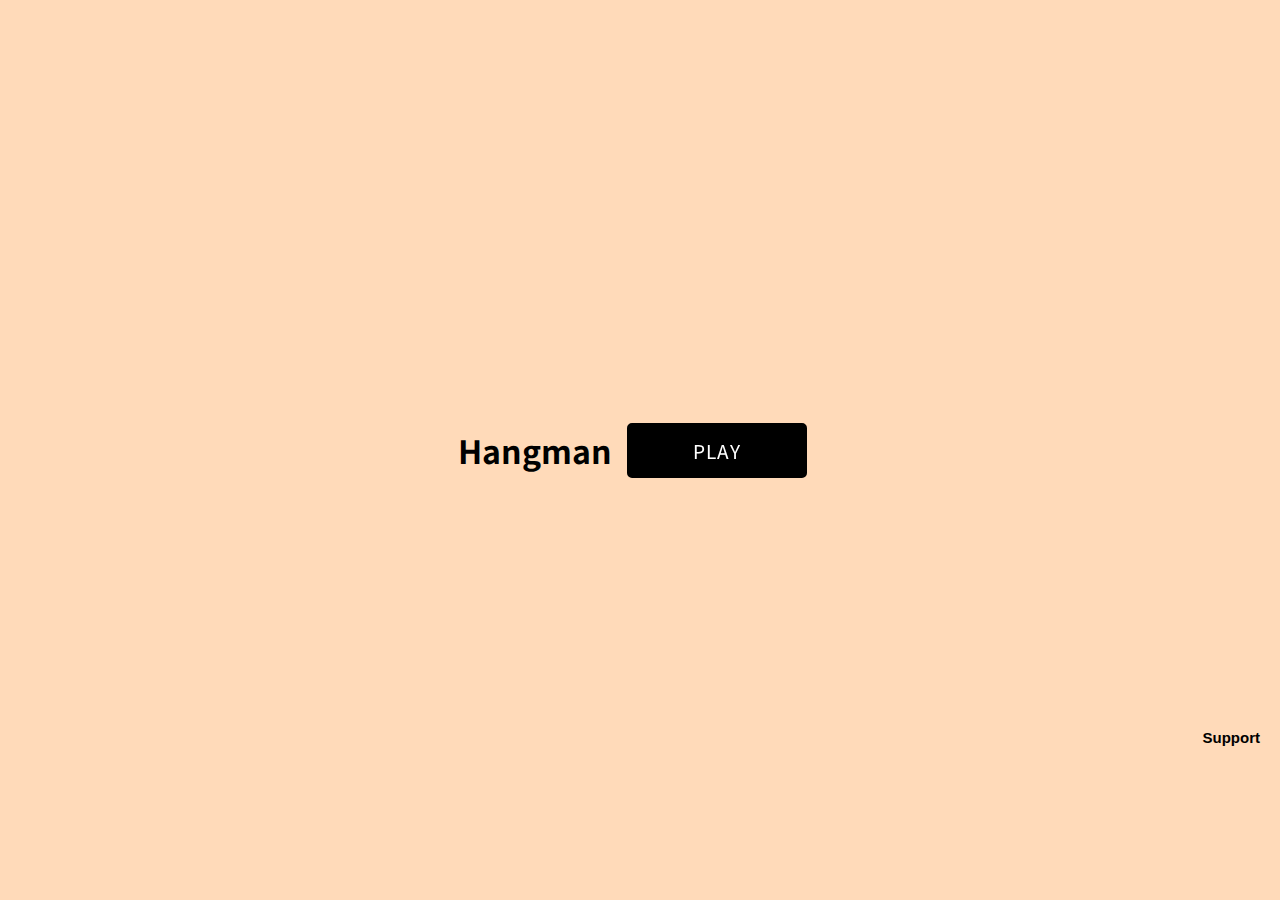
==== accueil.html @ b8bb5a2a "first commit" ====
<!DOCTYPE html>
<html lang="en">

<head>
    <meta charset="UTF-8">
    <meta http-equiv="X-UA-Compatible" content="IE=edge">
    <meta name="viewport" content="width=device-width, initial-scale=1.0">
    <title>Hangman</title>

    <link rel="icon" type="image/png" sizes="16x16" href="images/pendu.png">
    <link rel="stylesheet" href="accueil.css">
</head>

<body>

    <h1>Hangman</h1>
    <span><a href="index.html"></a></span>
    <div class="supportb"> <button><a href="support.html">Support</a> </button> </div>

</body>

</html>
---- accueil.css ----
@import url('https://fonts.googleapis.com/css2?family=Noto+Sans+JP:wght@300;400&family=Oswald:wght@300&display=swap%27');

h1 {
  text-align: center;
  font-family: 'Noto sans JP', sans-serif;
}

body {
  margin: 0;
  padding: 0;
  display: flex;
  height: 100vh;
  align-items: center;
  justify-content: center;
  background: peachpuff;
}

span {
  position: relative;
  display: inline-flex;
  width: 180px;
  height: 55px;
  margin: 0 15px;
  perspective: 1000px;
}

span a {
  font-size: 19px;
  letter-spacing: 1px;
  transform-style: preserve-3d;
  transform: translateZ(-25px);
  transition: transform .25s;
  font-family: 'Noto sans JP', sans-serif;

}

span a:before,
span a:after {
  position: absolute;
  content: "PLAY";
  height: 55px;
  width: 180px;
  display: flex;
  align-items: center;
  justify-content: center;
  border: 5px solid black;
  box-sizing: border-box;
  border-radius: 5px;
}

span a:before {
  color: #fff;
  background: #000;
  transform: rotateY(0deg) translateZ(25px);
}

span a:after {
  color: #000;
  transform: rotateX(90deg) translateZ(25px);
}

span a:hover {
  transform: translateZ(-25px) rotateX(-90deg);
}


.supportb {
  margin-top: 45%;
  position: absolute;
  right: 20px;

}



a {
  color: #000;
  border-bottom: 2px solid peachpuff;
  text-decoration: none;
}


button {

  border: none;
  background-color: peachpuff;
  padding: 0%;
  border-bottom: 1px solid peachpuff;
  font-weight: bold;
  cursor: pointer;
  transition: 0.3s;
  font-size: 15px;
}

a:hover{
text-decoration:  underline;
color:black
}
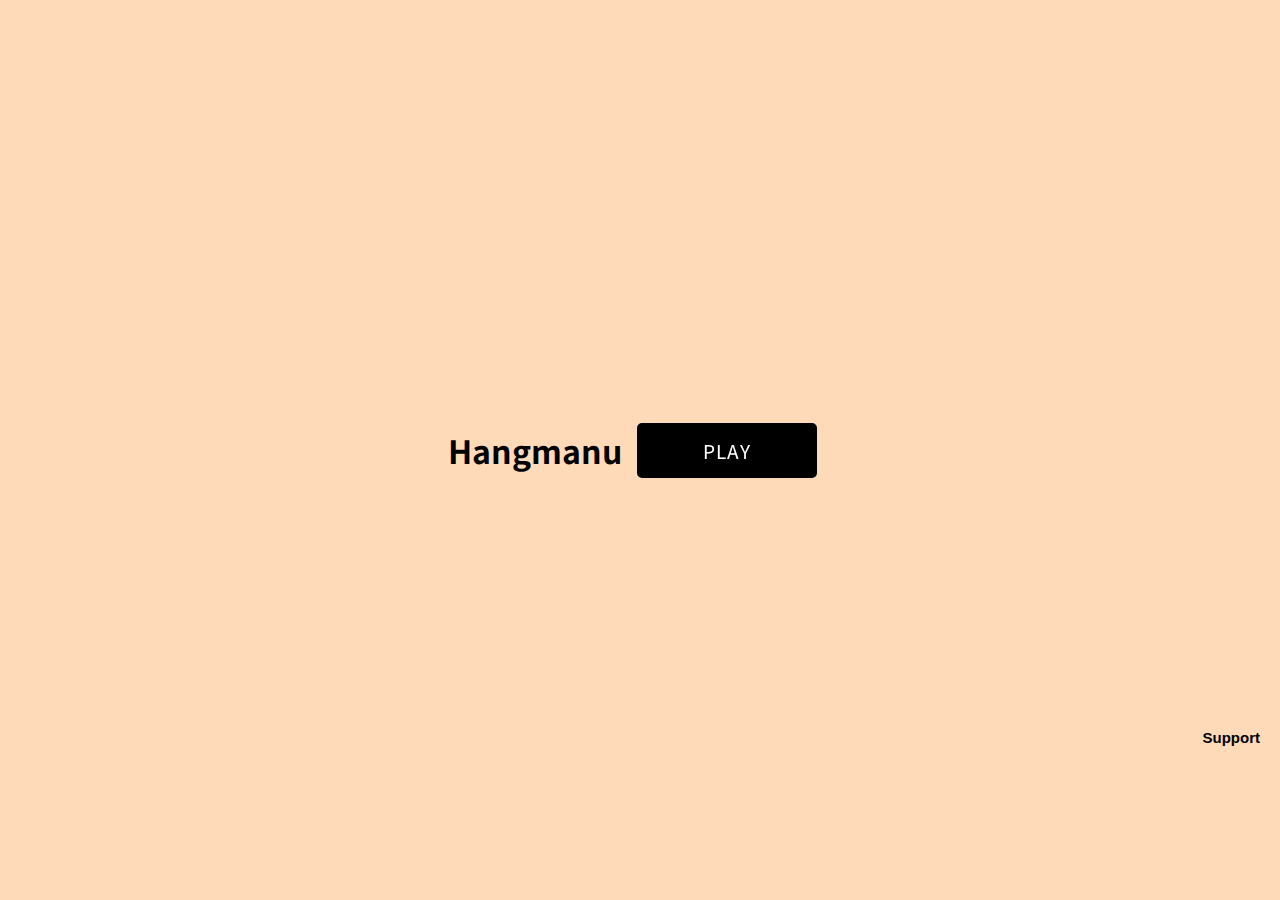
==== commit d3c14eae: "commit antho" ====
--- a/accueil.html
+++ b/accueil.html
@@ -13,7 +13,7 @@
 
 <body>
 
-    <h1>Hangman</h1>
+    <h1>Hangmanu</h1>
     <span><a href="index.html"></a></span>
     <div class="supportb"> <button><a href="support.html">Support</a> </button> </div>
 
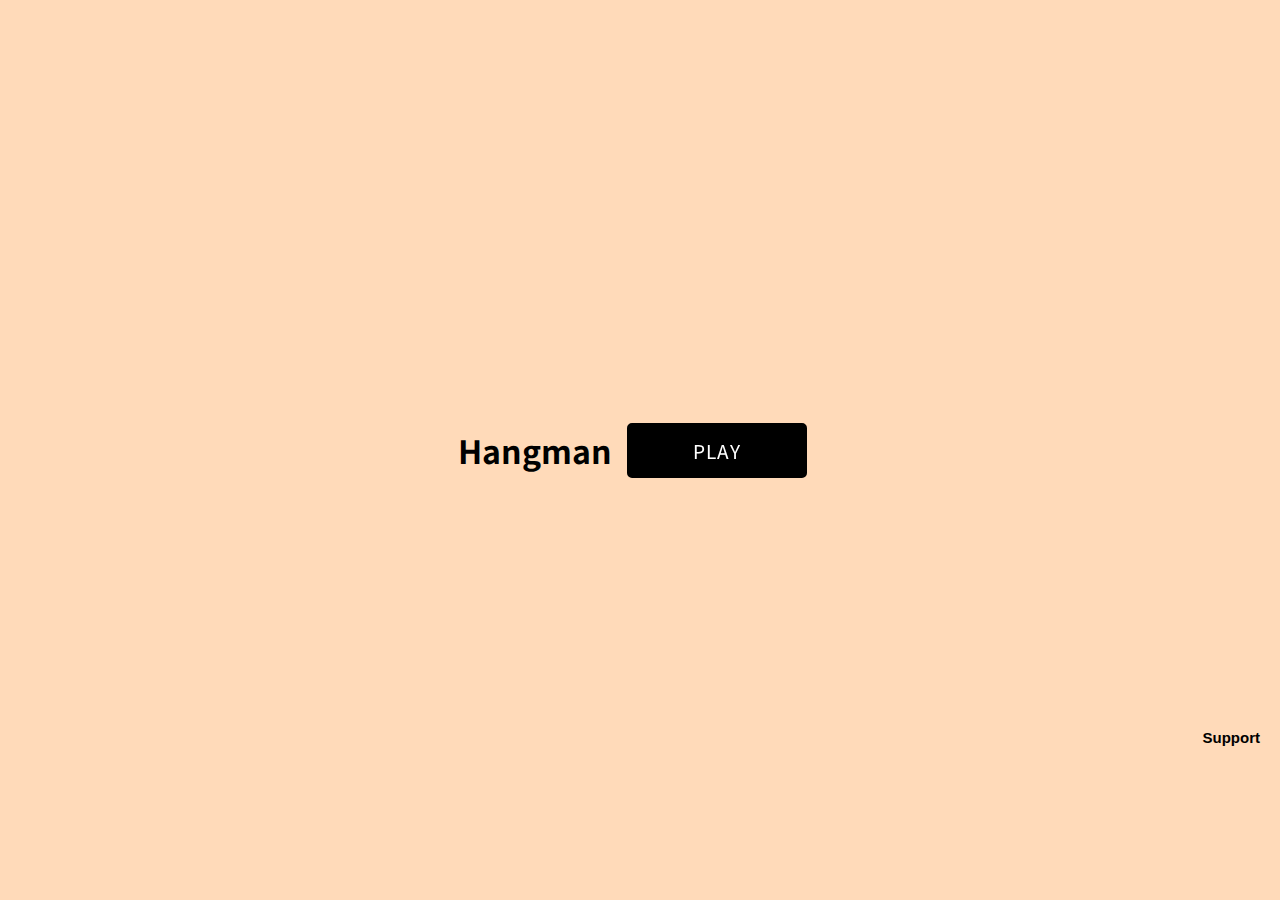
==== commit 7ba58e1b: "antho commit" ====
--- a/accueil.html
+++ b/accueil.html
@@ -13,7 +13,7 @@
 
 <body>
 
-    <h1>Hangmanu</h1>
+    <h1>Hangman</h1>
     <span><a href="index.html"></a></span>
     <div class="supportb"> <button><a href="support.html">Support</a> </button> </div>
 
